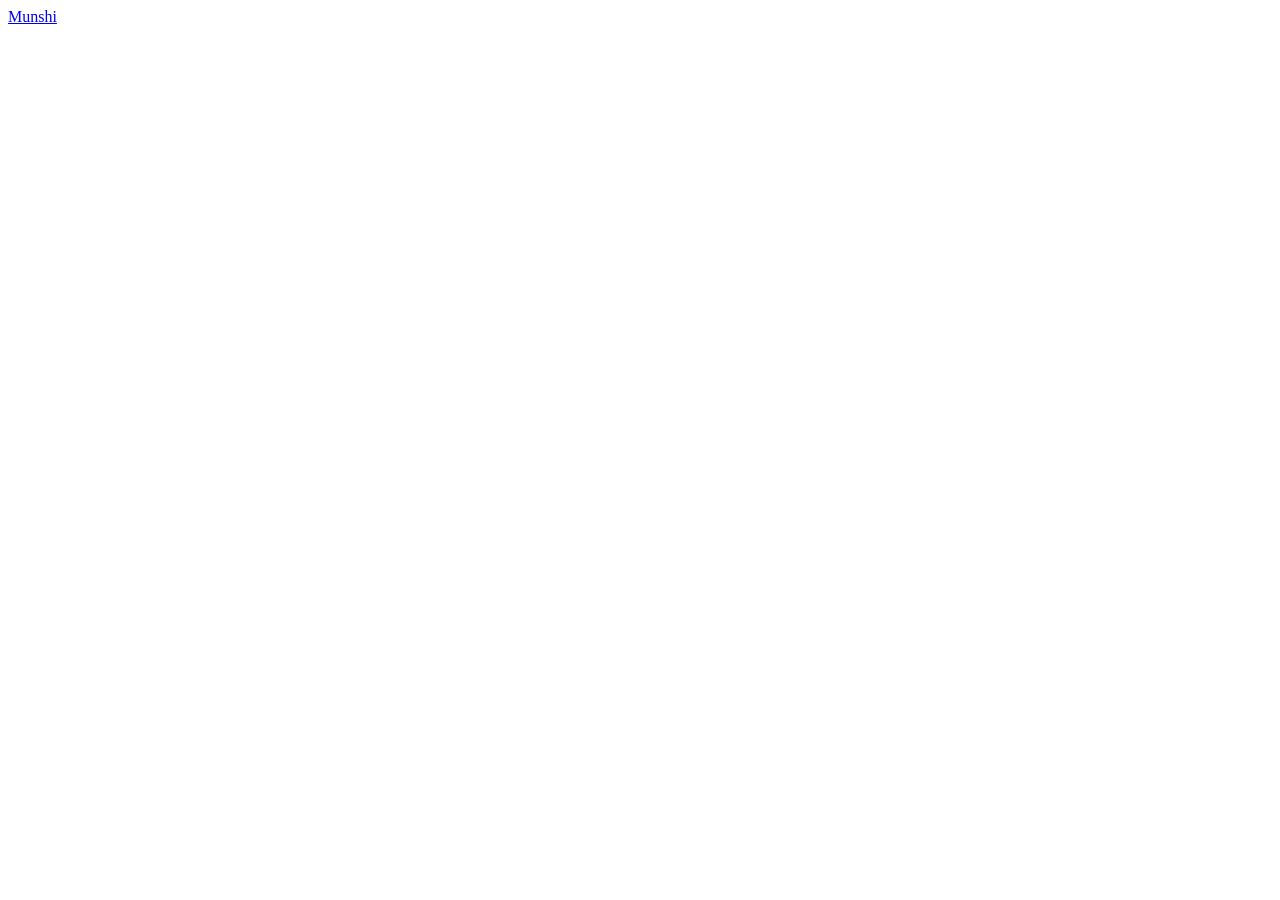
==== frontend/assistant/index.html @ 73e894b6 "Add Munshi: AI call assistant for small businesses (calls, summaries, to-dos, contacts, practice cal" ====
<!DOCTYPE html>
<html lang="en">
<head>
  <meta charset="UTF-8" />
  <meta name="viewport" content="width=device-width, initial-scale=1.0, viewport-fit=cover" />
  <meta name="robots" content="noindex" />
  <meta name="theme-color" content="#6c5ce7" />
  <title>Munshi: AI call assistant</title>
  <link rel="stylesheet" href="/lab/styles.css" />
  <link rel="stylesheet" href="assistant.css" />
</head>
<body>
  <header class="bar"><div class="in"><a class="brand" href="#/calls"><i></i><span>Munshi</span></a><nav id="nav" aria-label="Main"></nav></div></header>
  <main id="view" tabindex="-1"></main>
  <div id="toasts" role="status" aria-live="polite"></div>
  <div id="modal-root"></div>
  <script type="module" src="app.js"></script>
</body>
</html>
---- frontend/assistant/assistant.css ----
/* Munshi: small additions on top of the shared design system in /lab/styles.css */
.tiles3 { display: grid; grid-template-columns: repeat(3, 1fr); gap: 10px; }
.stat { background: var(--surface); border: 1px solid var(--line); border-radius: 16px; padding: 14px 16px; box-shadow: var(--shadow); text-decoration: none !important; color: inherit; display: block; transition: transform .15s, border-color .2s; }
a.stat:hover { transform: translateY(-2px); border-color: var(--line-strong); }
.stat b { display: block; font-size: 30px; letter-spacing: -.03em; line-height: 1.1; } .stat span { color: var(--muted); font-size: 13px; font-weight: 600; }
.stat.hot b { color: var(--warn); }
.callrow { display: flex; gap: 12px; align-items: center; padding: 14px 16px; background: var(--surface); border: 1px solid var(--line); border-radius: 14px; color: inherit; transition: box-shadow .2s, border-color .2s, transform .15s; animation: rise .3s ease both; }
.callrow:hover { text-decoration: none; box-shadow: var(--shadow); border-color: var(--line-strong); transform: translateY(-1px); }
.callrow .t { font-weight: 700; } .callrow .s { color: var(--muted); font-size: 14px; overflow: hidden; display: -webkit-box; -webkit-line-clamp: 2; -webkit-box-orient: vertical; }
.callrow .meta { text-align: right; font-size: 12px; color: var(--faint); white-space: nowrap; display: flex; flex-direction: column; gap: 4px; align-items: flex-end; }
.dot.act { background: var(--warn-bg); color: var(--warn); } .dot.fyi { background: var(--accent-soft); color: var(--accent); } .dot.skip { background: var(--soft); color: var(--faint); } .dot.done { background: var(--pass-bg); color: var(--pass); }
.badge { display: inline-block; font-size: 12px; font-weight: 700; padding: 3px 9px; border-radius: 999px; background: var(--soft); color: var(--muted); }
.badge.act { background: var(--warn-bg); color: var(--warn); } .badge.done { background: var(--pass-bg); color: var(--pass); } .badge.fyi { background: var(--accent-soft); color: var(--accent); }
.btn { display: inline-flex; align-items: center; justify-content: center; gap: 8px; font-weight: 700; padding: 12px 18px; border-radius: 12px; background: var(--grad); color: #fff !important; box-shadow: 0 6px 18px rgba(108,92,231,.35); }
.btn:hover { text-decoration: none; filter: brightness(1.08); }
.todo { display: flex; gap: 12px; align-items: flex-start; padding: 10px 0; border-top: 1px solid var(--line); } .todo:first-of-type { border-top: 0; }
.todo input { width: 22px; height: 22px; margin-top: 2px; flex: none; accent-color: var(--accent); } .todo.done span { text-decoration: line-through; color: var(--faint); }
.steps { display: flex; flex-direction: column; } .step { display: flex; gap: 12px; align-items: center; padding: 12px 0; border-top: 1px solid var(--line); } .step:first-of-type { border-top: 0; }
.step .t { font-weight: 700; } .step .d { color: var(--muted); font-size: 14px; }
.switch { position: relative; width: 48px; height: 28px; flex: none; } .switch input { opacity: 0; width: 100%; height: 100%; margin: 0; position: absolute; cursor: pointer; z-index: 2; }
.switch i { position: absolute; inset: 0; background: var(--line-strong); border-radius: 999px; transition: background .2s; } .switch i::after { content: ""; position: absolute; top: 3px; left: 3px; width: 22px; height: 22px; border-radius: 50%; background: #fff; box-shadow: 0 1px 4px rgba(0,0,0,.3); transition: transform .2s; }
.switch input:checked + i { background: var(--accent); } .switch input:checked + i::after { transform: translateX(20px); }
.contact { display: flex; gap: 12px; align-items: center; padding: 12px 0; border-top: 1px solid var(--line); } .contact:first-of-type { border-top: 0; } .contact .t { font-weight: 700; } .contact .d { color: var(--muted); font-size: 13px; }
.codes { display: flex; flex-direction: column; gap: 8px; } .code { display: flex; gap: 10px; align-items: center; justify-content: space-between; background: var(--soft); border-radius: 12px; padding: 10px 12px; } .code code { font-size: 14px; font-weight: 700; word-break: break-all; }
.copyrow { display: flex; gap: 8px; align-items: center; } .copyrow code { flex: 1; word-break: break-all; background: var(--soft); border-radius: 10px; padding: 8px 10px; }
.langs { display: flex; flex-wrap: wrap; gap: 8px; }
.hero2 { background: var(--grad); color: #fff; border-radius: 20px; padding: 22px; box-shadow: var(--shadow-lg); } .hero2 h1 { color: #fff; font-size: 26px; } .hero2 p { opacity: .92; margin: 0; }
@media (max-width: 520px) { .tiles3 { grid-template-columns: 1fr 1fr 1fr; gap: 8px; } .stat { padding: 12px; } .stat b { font-size: 24px; } nav a span { display: none; } nav a { padding: 8px 12px; } }
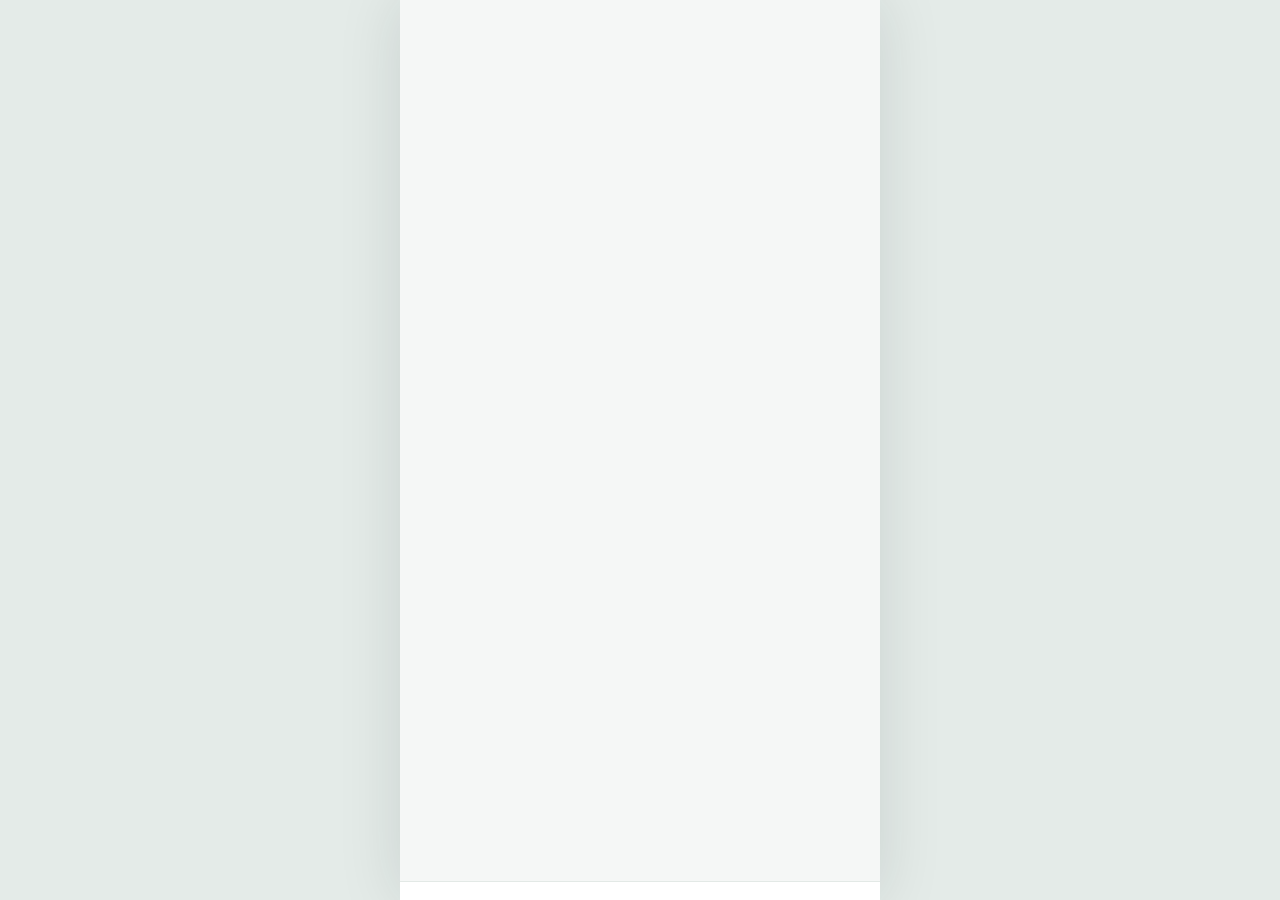
==== commit 70518a79: "Munshi: app-style UI, Today's board, three missed-call modes, instant WhatsApp reply, sample shop Co" ====
--- a/frontend/assistant/index.html
+++ b/frontend/assistant/index.html
@@ -4,14 +4,18 @@
   <meta charset="UTF-8" />
   <meta name="viewport" content="width=device-width, initial-scale=1.0, viewport-fit=cover" />
   <meta name="robots" content="noindex" />
-  <meta name="theme-color" content="#6c5ce7" />
+  <meta name="theme-color" content="#F5F7F6" />
   <title>Munshi: AI call assistant</title>
-  <link rel="stylesheet" href="/lab/styles.css" />
+  <link rel="preconnect" href="https://fonts.googleapis.com" />
+  <link rel="preconnect" href="https://fonts.gstatic.com" crossorigin />
+  <link rel="stylesheet" href="https://fonts.googleapis.com/css2?family=Inter:wght@400;500;600;700&family=Space+Grotesk:wght@600;700&display=swap" />
   <link rel="stylesheet" href="assistant.css" />
 </head>
 <body>
-  <header class="bar"><div class="in"><a class="brand" href="#/calls"><i></i><span>Munshi</span></a><nav id="nav" aria-label="Main"></nav></div></header>
-  <main id="view" tabindex="-1"></main>
+  <div id="app">
+    <main id="view" tabindex="-1"></main>
+    <nav id="nav" aria-label="Main"></nav>
+  </div>
   <div id="toasts" role="status" aria-live="polite"></div>
   <div id="modal-root"></div>
   <script type="module" src="app.js"></script>
--- a/frontend/assistant/assistant.css
+++ b/frontend/assistant/assistant.css
@@ -1,28 +1,121 @@
-/* Munshi: small additions on top of the shared design system in /lab/styles.css */
-.tiles3 { display: grid; grid-template-columns: repeat(3, 1fr); gap: 10px; }
-.stat { background: var(--surface); border: 1px solid var(--line); border-radius: 16px; padding: 14px 16px; box-shadow: var(--shadow); text-decoration: none !important; color: inherit; display: block; transition: transform .15s, border-color .2s; }
-a.stat:hover { transform: translateY(-2px); border-color: var(--line-strong); }
-.stat b { display: block; font-size: 30px; letter-spacing: -.03em; line-height: 1.1; } .stat span { color: var(--muted); font-size: 13px; font-weight: 600; }
-.stat.hot b { color: var(--warn); }
-.callrow { display: flex; gap: 12px; align-items: center; padding: 14px 16px; background: var(--surface); border: 1px solid var(--line); border-radius: 14px; color: inherit; transition: box-shadow .2s, border-color .2s, transform .15s; animation: rise .3s ease both; }
-.callrow:hover { text-decoration: none; box-shadow: var(--shadow); border-color: var(--line-strong); transform: translateY(-1px); }
-.callrow .t { font-weight: 700; } .callrow .s { color: var(--muted); font-size: 14px; overflow: hidden; display: -webkit-box; -webkit-line-clamp: 2; -webkit-box-orient: vertical; }
-.callrow .meta { text-align: right; font-size: 12px; color: var(--faint); white-space: nowrap; display: flex; flex-direction: column; gap: 4px; align-items: flex-end; }
-.dot.act { background: var(--warn-bg); color: var(--warn); } .dot.fyi { background: var(--accent-soft); color: var(--accent); } .dot.skip { background: var(--soft); color: var(--faint); } .dot.done { background: var(--pass-bg); color: var(--pass); }
-.badge { display: inline-block; font-size: 12px; font-weight: 700; padding: 3px 9px; border-radius: 999px; background: var(--soft); color: var(--muted); }
-.badge.act { background: var(--warn-bg); color: var(--warn); } .badge.done { background: var(--pass-bg); color: var(--pass); } .badge.fyi { background: var(--accent-soft); color: var(--accent); }
-.btn { display: inline-flex; align-items: center; justify-content: center; gap: 8px; font-weight: 700; padding: 12px 18px; border-radius: 12px; background: var(--grad); color: #fff !important; box-shadow: 0 6px 18px rgba(108,92,231,.35); }
-.btn:hover { text-decoration: none; filter: brightness(1.08); }
-.todo { display: flex; gap: 12px; align-items: flex-start; padding: 10px 0; border-top: 1px solid var(--line); } .todo:first-of-type { border-top: 0; }
-.todo input { width: 22px; height: 22px; margin-top: 2px; flex: none; accent-color: var(--accent); } .todo.done span { text-decoration: line-through; color: var(--faint); }
-.steps { display: flex; flex-direction: column; } .step { display: flex; gap: 12px; align-items: center; padding: 12px 0; border-top: 1px solid var(--line); } .step:first-of-type { border-top: 0; }
-.step .t { font-weight: 700; } .step .d { color: var(--muted); font-size: 14px; }
-.switch { position: relative; width: 48px; height: 28px; flex: none; } .switch input { opacity: 0; width: 100%; height: 100%; margin: 0; position: absolute; cursor: pointer; z-index: 2; }
-.switch i { position: absolute; inset: 0; background: var(--line-strong); border-radius: 999px; transition: background .2s; } .switch i::after { content: ""; position: absolute; top: 3px; left: 3px; width: 22px; height: 22px; border-radius: 50%; background: #fff; box-shadow: 0 1px 4px rgba(0,0,0,.3); transition: transform .2s; }
-.switch input:checked + i { background: var(--accent); } .switch input:checked + i::after { transform: translateX(20px); }
-.contact { display: flex; gap: 12px; align-items: center; padding: 12px 0; border-top: 1px solid var(--line); } .contact:first-of-type { border-top: 0; } .contact .t { font-weight: 700; } .contact .d { color: var(--muted); font-size: 13px; }
-.codes { display: flex; flex-direction: column; gap: 8px; } .code { display: flex; gap: 10px; align-items: center; justify-content: space-between; background: var(--soft); border-radius: 12px; padding: 10px 12px; } .code code { font-size: 14px; font-weight: 700; word-break: break-all; }
-.copyrow { display: flex; gap: 8px; align-items: center; } .copyrow code { flex: 1; word-break: break-all; background: var(--soft); border-radius: 10px; padding: 8px 10px; }
-.langs { display: flex; flex-wrap: wrap; gap: 8px; }
-.hero2 { background: var(--grad); color: #fff; border-radius: 20px; padding: 22px; box-shadow: var(--shadow-lg); } .hero2 h1 { color: #fff; font-size: 26px; } .hero2 p { opacity: .92; margin: 0; }
-@media (max-width: 520px) { .tiles3 { grid-template-columns: 1fr 1fr 1fr; gap: 8px; } .stat { padding: 12px; } .stat b { font-size: 24px; } nav a span { display: none; } nav a { padding: 8px 12px; } }
+/* Munshi: app design system. Standalone (does not use the lab's stylesheet). */
+:root {
+  --ink: #10231F; --muted: #5B6B66; --line: #E3E9E6; --line-2: #C9D3CF; --ground: #F5F7F6; --surface: #FFFFFF; --soft: #EEF4F1;
+  --primary: #0B7A5B; --primary-ink: #07573F; --primary-soft: #DDF3EA; --warn: #B4480A; --warn-soft: #FFEBD9; --warn-ink: #7A3306; --danger: #C62828; --dark: #0F1F1B;
+  --radius: 20px; --shadow: 0 1px 2px rgba(16,35,31,.05), 0 8px 24px rgba(16,35,31,.06);
+  --font: 'Inter', ui-sans-serif, system-ui, -apple-system, 'Segoe UI', Roboto, sans-serif; --display: 'Space Grotesk', var(--font);
+}
+* { box-sizing: border-box; }
+[hidden] { display: none !important; }
+html { -webkit-text-size-adjust: 100%; }
+body { margin: 0; background: #E4EBE8; color: var(--ink); font: 16px/1.5 var(--font); }
+a { color: inherit; text-decoration: none; }
+button, input, textarea, select { font: inherit; color: inherit; }
+button { cursor: pointer; }
+:focus-visible { outline: 2px solid var(--primary); outline-offset: 2px; border-radius: 10px; }
+#app { max-width: 480px; margin: 0 auto; min-height: 100dvh; background: var(--ground); position: relative; box-shadow: 0 0 60px rgba(16,35,31,.12); }
+#view { min-height: 100dvh; padding-bottom: 104px; outline: 0; }
+.screen { padding: 22px 20px 0; display: flex; flex-direction: column; gap: 16px; animation: rise .3s ease both; }
+@keyframes rise { from { opacity: 0; transform: translateY(8px); } to { opacity: 1; transform: none; } }
+@media (prefers-reduced-motion: reduce) { * { animation: none !important; transition: none !important; } }
+.stack { display: flex; flex-direction: column; gap: 12px; } .row { display: flex; gap: 10px; align-items: center; flex-wrap: wrap; } .between { justify-content: space-between; } .grow { flex: 1; min-width: 0; }
+.small { font-size: 13px; } .muted { color: var(--muted); }
+h1.title { font: 700 30px/1.1 var(--display); letter-spacing: -.02em; margin: 0; } .sub { color: var(--muted); font-size: 14px; margin-top: 4px; line-height: 1.4; }
+h2.sec { font-size: 17px; font-weight: 700; margin: 0; }
+.back { display: inline-flex; align-items: center; gap: 4px; height: 44px; padding: 0 12px 0 4px; border-radius: 22px; font-weight: 600; font-size: 15px; color: var(--primary); align-self: flex-start; }
+.back:hover, .tab:hover { background: var(--soft); }
+svg.i { width: 24px; height: 24px; fill: none; stroke: currentColor; stroke-width: 1.9; stroke-linecap: round; stroke-linejoin: round; flex: none; }
+svg.i.s { width: 20px; height: 20px; }
+
+/* tab bar */
+#nav { position: fixed; left: 50%; transform: translateX(-50%); bottom: 0; width: 100%; max-width: 480px; display: flex; background: var(--surface); border-top: 1px solid var(--line); padding: 8px 8px calc(10px + env(safe-area-inset-bottom)); z-index: 30; }
+.tab { flex: 1; height: 56px; border-radius: 16px; display: flex; flex-direction: column; align-items: center; justify-content: center; gap: 3px; color: var(--muted); font-size: 12px; font-weight: 600; position: relative; }
+.tab.on { color: var(--primary); font-weight: 700; }
+.tab .dot { position: absolute; top: 6px; right: calc(50% - 22px); min-width: 18px; height: 18px; padding: 0 5px; border-radius: 9px; background: var(--warn); color: #fff; font-size: 11px; font-weight: 700; display: grid; place-items: center; }
+body.immersive #nav { display: none; } body.immersive #view { padding-bottom: 0; }
+
+/* surfaces */
+.card { background: var(--surface); border: 1px solid var(--line); border-radius: 24px; padding: 18px; }
+.card.tight { padding: 4px 16px; } .card.stack { gap: 14px; }
+.hero { background: #10231F; color: #fff; border-radius: 24px; padding: 20px; display: flex; flex-direction: column; gap: 14px; }
+.hero .k { font-size: 13px; font-weight: 600; letter-spacing: .06em; text-transform: uppercase; color: #FFB88A; } .hero .n { font: 700 60px/1 var(--display); margin-top: 6px; } .hero .t { color: #C9D6D1; font-size: 15px; line-height: 1.4; text-align: right; max-width: 150px; }
+.hero hr { border: 0; height: 1px; background: #2B423C; margin: 0; } .hero .stats { display: flex; gap: 24px; font-size: 14px; color: #C9D6D1; flex-wrap: wrap; } .hero .stats b { color: #fff; font-size: 18px; }
+.power { display: flex; align-items: center; gap: 8px; height: 44px; padding: 0 14px; border-radius: 22px; background: var(--primary-soft); color: var(--primary-ink); font-size: 14px; font-weight: 600; border: 0; }
+.power i { width: 9px; height: 9px; border-radius: 50%; background: var(--primary); } .power.off { background: #EEF2F0; color: var(--muted); } .power.off i { background: #8A9792; }
+.pills { display: flex; gap: 8px; overflow-x: auto; scrollbar-width: none; padding-bottom: 2px; } .pills::-webkit-scrollbar { display: none; }
+.pill { flex: none; height: 44px; padding: 0 16px; border-radius: 22px; border: 1px solid #D5DEDA; background: var(--surface); font-size: 14px; font-weight: 600; } .pill.on { background: var(--ink); color: #fff; border-color: var(--ink); }
+
+/* calls */
+.callcard { display: flex; gap: 12px; padding: 14px; background: var(--surface); border: 1px solid var(--line); border-radius: 20px; transition: box-shadow .2s, transform .15s; animation: rise .3s ease both; }
+.callcard:hover { box-shadow: var(--shadow); transform: translateY(-1px); }
+.avatar { width: 44px; height: 44px; border-radius: 50%; display: grid; place-items: center; font-weight: 700; flex: none; font-size: 15px; } .avatar.lg { width: 60px; height: 60px; font-size: 20px; } .avatar.sm { width: 40px; height: 40px; font-size: 14px; }
+.a0 { background: #FFEBD9; color: #B4480A; } .a1 { background: #DDF3EA; color: #07573F; } .a2 { background: #E8EAF6; color: #2F3A8F; } .a3 { background: #FFE3EC; color: #A3234F; } .a4 { background: #FFF3C4; color: #6B5100; }
+.callcard .top { display: flex; justify-content: space-between; align-items: baseline; gap: 8px; } .callcard .nm { font-weight: 600; } .callcard .tm { font-size: 12px; color: var(--muted); white-space: nowrap; }
+.callcard .sm { font-size: 14px; line-height: 1.4; color: var(--muted); margin-top: 3px; overflow: hidden; display: -webkit-box; -webkit-line-clamp: 2; -webkit-box-orient: vertical; } .callcard .tags { display: flex; gap: 6px; margin-top: 8px; flex-wrap: wrap; }
+.badge { display: inline-block; font-size: 12px; font-weight: 600; padding: 3px 9px; border-radius: 10px; background: #EEF2F0; color: #4B5A55; } .badge.act { background: var(--warn-soft); color: var(--warn); font-weight: 700; } .badge.ok { background: var(--primary-soft); color: var(--primary-ink); }
+.linkcard { display: flex; align-items: center; gap: 12px; min-height: 64px; padding: 0 16px; background: var(--surface); border: 1px solid var(--line); border-radius: 20px; } .linkcard:hover, .rowlink:hover { background: var(--soft); }
+.ico { width: 40px; height: 40px; border-radius: 12px; display: grid; place-items: center; flex: none; background: var(--primary-soft); color: var(--primary-ink); } .ico.warn { background: var(--warn-soft); color: var(--warn); }
+.empty { text-align: center; color: var(--muted); padding: 28px 10px; }
+
+/* buttons, inputs */
+.btn, button.go { display: flex; align-items: center; justify-content: center; gap: 10px; min-height: 52px; padding: 0 20px; border-radius: 16px; border: 0; background: var(--primary); color: #fff; font-size: 16px; font-weight: 700; width: 100%; }
+.btn:hover, button.go:hover { filter: brightness(1.08); } .btn:disabled, button.go:disabled { opacity: .5; cursor: not-allowed; } .btn.lg { min-height: 56px; border-radius: 18px; font-size: 17px; }
+.btn.ghost { background: var(--surface); color: var(--ink); border: 1px solid var(--line-2); font-weight: 600; } .btn.dark { background: var(--ink); } .btn.red { background: #D93A3A; }
+button.go.danger { background: var(--danger); }
+button.plain { height: 44px; padding: 0 16px; border-radius: 12px; border: 1px solid var(--line-2); background: var(--surface); font-weight: 600; font-size: 14px; } button.plain:hover { background: var(--soft); } button.plain:disabled { opacity: .5; }
+button.link { border: 0; background: none; color: var(--primary); font-weight: 600; padding: 8px 10px; min-height: 40px; border-radius: 10px; } button.link:hover { background: var(--primary-soft); } button.link.danger { color: var(--danger); }
+input[type=text], input[type=password], input[type=tel], input[type=search], input:not([type]), select, textarea { width: 100%; min-height: 48px; padding: 0 14px; border: 1px solid var(--line-2); border-radius: 14px; background: var(--surface); font-size: 15px; }
+textarea { padding: 12px 14px; line-height: 1.5; resize: vertical; min-height: 96px; } input::placeholder, textarea::placeholder { color: #7F8E89; }
+input:focus, textarea:focus, select:focus { outline: 0; border-color: var(--primary); box-shadow: 0 0 0 4px rgba(11,122,91,.15); }
+label.f { display: flex; flex-direction: column; gap: 6px; font-weight: 600; font-size: 14px; } label.f small { font-weight: 400; color: var(--muted); font-size: 13px; }
+.notice { padding: 12px 14px; border-radius: 16px; background: var(--warn-soft); color: var(--warn-ink); font-size: 14px; line-height: 1.45; } .notice.ok { background: var(--primary-soft); color: var(--primary-ink); } .notice.bad { background: #FDE7E7; color: #8A1C1C; }
+.sw { appearance: none; -webkit-appearance: none; width: 48px; min-height: 28px; height: 28px; padding: 0; border: 0; border-radius: 14px; background: #8A9792; position: relative; cursor: pointer; margin: 0; flex: none; transition: background .2s; }
+.sw::after { content: ""; position: absolute; top: 3px; left: 3px; width: 22px; height: 22px; border-radius: 50%; background: #fff; box-shadow: 0 1px 3px rgba(0,0,0,.3); transition: transform .2s; } .sw:checked { background: var(--primary); } .sw:checked::after { transform: translateX(20px); }
+input[type=checkbox].ck, input[type=radio].rd { width: 24px; height: 24px; min-height: 0; margin: 0; flex: none; accent-color: var(--primary); }
+
+/* call detail */
+.todo { display: flex; align-items: flex-start; gap: 12px; min-height: 44px; padding: 8px 0; border-top: 1px solid var(--line); font-size: 15px; line-height: 1.4; cursor: pointer; } .todo:first-of-type { border-top: 0; } .todo.done span { text-decoration: line-through; color: var(--muted); }
+.chat { display: flex; flex-direction: column; gap: 8px; } .bubble { max-width: 86%; padding: 10px 14px; font-size: 14px; line-height: 1.45; word-break: break-word; } .bubble.assistant { align-self: flex-start; background: var(--soft); border-radius: 18px 18px 18px 6px; } .bubble.caller { align-self: flex-end; background: var(--primary); color: #fff; border-radius: 18px 18px 6px 18px; }
+.wa { display: flex; gap: 10px; align-items: flex-start; background: var(--soft); border-radius: 14px; padding: 10px 12px; font-size: 13px; line-height: 1.45; color: var(--primary-ink); }
+.note { padding: 10px 12px; border-radius: 4px 12px 12px 4px; background: var(--soft); border-left: 3px solid var(--primary); } .note .notetext { white-space: pre-wrap; word-break: break-word; margin: 2px 0 4px; font-size: 15px; }
+
+/* practice call (dark, full screen) */
+.call { min-height: 100dvh; background: var(--dark); color: #fff; display: flex; flex-direction: column; }
+.call .head { display: flex; align-items: center; justify-content: space-between; padding: 22px 20px 0; } .call .lbl { font-size: 13px; font-weight: 600; letter-spacing: .06em; text-transform: uppercase; color: #9DB3AC; } .call .clock { font: 700 22px var(--display); margin-top: 2px; }
+.endbtn { display: flex; align-items: center; gap: 8px; height: 44px; padding: 0 18px; border-radius: 22px; background: #D93A3A; color: #fff; font-weight: 700; border: 0; font-size: 15px; }
+.stage { display: flex; flex-direction: column; align-items: center; gap: 10px; padding-top: 22px; --level: 0; }
+.ring1 { width: 232px; height: 232px; border-radius: 50%; border: 1px solid #1F3A33; display: grid; place-items: center; } .ring2 { width: 192px; height: 192px; border-radius: 50%; background: #14302A; display: grid; place-items: center; }
+.orb { width: 150px; height: 150px; border-radius: 50%; border: 0; padding: 0; background: radial-gradient(circle at 34% 28%, #6FE3B5 0%, #1FA37A 42%, #0B6B50 100%); box-shadow: 0 0 60px rgba(31,163,122,.45); display: grid; place-items: center; color: #fff; transition: box-shadow .1s; }
+.stage[data-s=idle] .orb { animation: breathe 5s ease-in-out infinite; } .stage[data-s=listening] .orb { box-shadow: 0 0 0 calc(6px + var(--level) * 30px) rgba(94,224,176,.25), 0 0 60px rgba(31,163,122,.6); } .stage[data-s=thinking] .orb { animation: breathe 1.6s ease-in-out infinite; filter: saturate(.6); } .stage[data-s=speaking] .orb { animation: speak 1s ease-in-out infinite; }
+@keyframes breathe { 50% { transform: scale(1.05); } } @keyframes speak { 50% { transform: scale(1.08); box-shadow: 0 0 80px rgba(94,224,176,.7); } }
+.stage .state { font: 700 24px var(--display); } .stage .hint { font-size: 14px; color: #9DB3AC; text-align: center; padding: 0 24px; min-height: 21px; }
+.call .talk { flex: 1; min-height: 0; padding: 0 20px 14px; display: flex; flex-direction: column; justify-content: flex-end; gap: 8px; overflow-y: auto; max-height: 30vh; } .call .bubble.assistant { background: #1E3A33; color: #E8F1EE; }
+.dock { background: #16292A; border-radius: 28px 28px 0 0; padding: 16px 20px calc(24px + env(safe-area-inset-bottom)); display: flex; flex-direction: column; gap: 12px; }
+.dock input { background: var(--dark); border-color: #2B4A43; color: #fff; border-radius: 24px; padding: 0 18px; } .dock input::placeholder { color: #9DB3AC; }
+.dock .send { width: 48px; height: 48px; border-radius: 50%; border: 0; background: var(--primary); color: #fff; display: grid; place-items: center; flex: none; padding: 0; }
+.dock .quick { display: flex; gap: 8px; overflow-x: auto; scrollbar-width: none; } .dock .quick::-webkit-scrollbar { display: none; }
+.dock .quick button { flex: none; height: 44px; padding: 0 14px; border-radius: 22px; border: 1px solid #2B4A43; background: transparent; color: #E8F1EE; font-size: 13px; }
+.dock .notebtn { display: flex; align-items: center; justify-content: center; gap: 10px; min-height: 48px; border-radius: 16px; border: 1px dashed #4F6E66; background: transparent; color: #CFE0DA; font-weight: 600; font-size: 15px; width: 100%; }
+.sheet { background: var(--surface); color: var(--ink); border-radius: 24px; padding: 18px; } .dock .note { background: var(--soft); }
+
+/* contacts, setup, board */
+.contact { display: flex; align-items: center; gap: 12px; min-height: 64px; border-top: 1px solid var(--line); } .contact:first-child { border-top: 0; } .contact .nm { font-weight: 600; } .contact .ph { font-size: 13px; color: var(--muted); }
+.search { display: flex; align-items: center; gap: 10px; min-height: 48px; padding: 0 16px; background: var(--surface); border: 1px solid #D5DEDA; border-radius: 24px; } .search input { border: 0; background: transparent; min-height: 44px; padding: 0; box-shadow: none !important; }
+.progress { height: 8px; border-radius: 4px; background: #2B423C; } .progress i { display: block; height: 8px; border-radius: 4px; background: #5EE0B0; transition: width .4s; }
+.mode { display: flex; gap: 12px; padding: 14px; background: var(--surface); border: 1px solid var(--line); border-radius: 20px; cursor: pointer; } .mode.on { background: #F0FAF6; border: 2px solid var(--primary); padding: 13px; } .mode .t { font-size: 16px; font-weight: 600; display: flex; align-items: center; gap: 8px; flex-wrap: wrap; } .mode .d { font-size: 14px; line-height: 1.4; color: var(--muted); margin-top: 3px; }
+.rowlink { display: flex; align-items: center; gap: 12px; min-height: 64px; padding: 0 8px; border-radius: 16px; border: 0; background: transparent; width: 100%; text-align: left; border-top: 1px solid var(--line); } .rowlink:first-child { border-top: 0; } .rowlink .t { font-size: 16px; font-weight: 600; } .rowlink .d { font-size: 13px; color: var(--muted); }
+details.panel > summary { list-style: none; cursor: pointer; } details.panel > summary::-webkit-details-marker { display: none; } details.panel[open] > summary { border-bottom: 1px solid var(--line); } details.panel .inner { padding: 14px 8px 18px; display: flex; flex-direction: column; gap: 12px; }
+.copyrow { display: flex; align-items: center; justify-content: space-between; gap: 10px; background: var(--soft); border-radius: 14px; padding: 6px 6px 6px 14px; } .copyrow code { font: 700 15px ui-monospace, Menlo, Consolas, monospace; word-break: break-all; }
+.item { padding: 12px 0; border-top: 1px solid var(--line); display: flex; flex-direction: column; gap: 8px; } .item:first-child { border-top: 0; } .item .nm { font-size: 16px; font-weight: 600; } .item .pr { color: var(--muted); font-size: 15px; }
+.seg { display: flex; gap: 6px; } .seg button { flex: 1; min-height: 40px; border-radius: 10px; border: 0; background: #EEF2F0; color: #4B5A55; font-size: 13px; font-weight: 600; } .seg button.on { background: var(--primary); color: #fff; font-weight: 700; } .seg button.on.out { background: var(--warn); } .seg button.on.ask { background: var(--ink); }
+.tip { background: var(--primary-soft); border-radius: 20px; padding: 14px 16px; display: flex; flex-direction: column; gap: 10px; }
+.wabub { padding: 8px 12px; font-size: 14px; max-width: 90%; } .wabub.me { align-self: flex-end; background: #fff; border-radius: 16px 16px 4px 16px; } .wabub.bot { align-self: flex-start; background: var(--primary); color: #fff; border-radius: 16px 16px 16px 4px; }
+.preview { background: #E6F2EC; border-radius: 18px; padding: 14px; white-space: pre-wrap; font-size: 15px; line-height: 1.5; border-left: 4px solid var(--primary); }
+
+/* overlays, toasts */
+.overlay { position: fixed; inset: 0; background: rgba(10,25,20,.55); display: grid; place-items: end center; z-index: 50; animation: fade .2s; } @keyframes fade { from { opacity: 0; } }
+.dialog { background: var(--surface); width: 100%; max-width: 480px; border-radius: 24px 24px 0 0; padding: 22px 20px calc(22px + env(safe-area-inset-bottom)); display: flex; flex-direction: column; gap: 14px; animation: rise .25s ease; } .dialog h2 { font-size: 18px; margin: 0; }
+#toasts { position: fixed; left: 0; right: 0; bottom: 92px; display: flex; flex-direction: column; align-items: center; gap: 8px; z-index: 60; pointer-events: none; padding: 0 16px; }
+.toast { background: var(--ink); color: #fff; padding: 12px 18px; border-radius: 14px; max-width: 440px; font-weight: 500; font-size: 14px; box-shadow: 0 10px 30px rgba(0,0,0,.25); animation: rise .25s ease both; } .toast.bad { background: var(--danger); }
+body.immersive .screen { padding: 0; gap: 0; animation: none; }
+@media (max-height: 800px) { .ring1 { width: 176px; height: 176px; } .ring2 { width: 146px; height: 146px; } .orb { width: 112px; height: 112px; } .stage { padding-top: 8px; gap: 6px; } .stage .state { font-size: 20px; } .call .talk { max-height: 24vh; } }
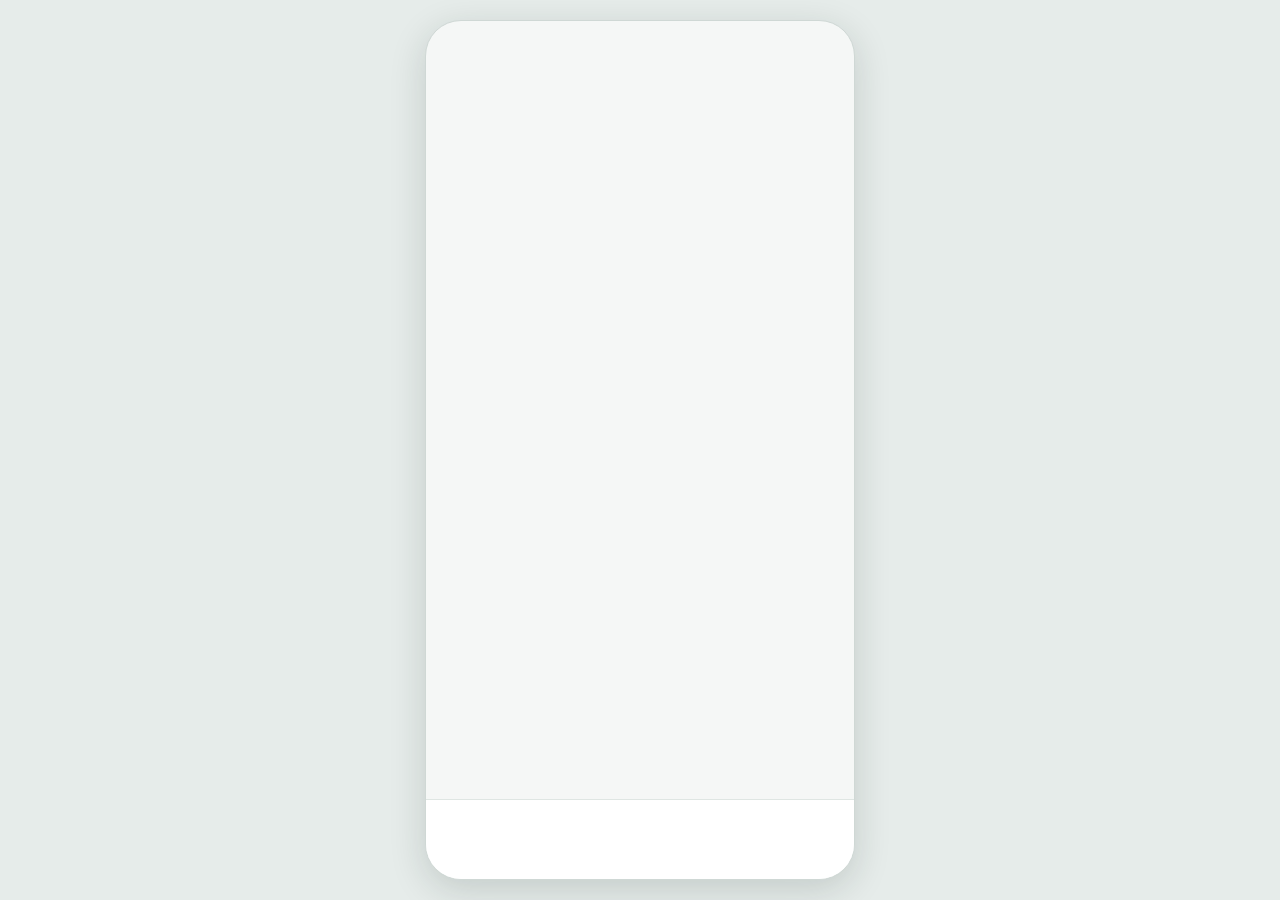
==== commit 7a97fa2f: "Owner app rebuilt to the v5 design, with the backend and AI behind it App (frontend/assistant): Call" ====
--- a/frontend/assistant/index.html
+++ b/frontend/assistant/index.html
@@ -1,20 +1,21 @@
 <!DOCTYPE html>
-<html lang="en">
+<html lang="hi">
 <head>
   <meta charset="UTF-8" />
   <meta name="viewport" content="width=device-width, initial-scale=1.0, viewport-fit=cover" />
   <meta name="robots" content="noindex" />
   <meta name="theme-color" content="#F5F7F6" />
-  <title>Munshi: AI call assistant</title>
+  <title>Munshi</title>
   <link rel="preconnect" href="https://fonts.googleapis.com" />
   <link rel="preconnect" href="https://fonts.gstatic.com" crossorigin />
-  <link rel="stylesheet" href="https://fonts.googleapis.com/css2?family=Inter:wght@400;500;600;700&family=Space+Grotesk:wght@600;700&display=swap" />
-  <link rel="stylesheet" href="assistant.css" />
+  <link rel="stylesheet" href="https://fonts.googleapis.com/css2?family=Inter:wght@400;500;600;700&family=Space+Grotesk:wght@500;700&family=Noto+Sans+Devanagari:wght@400;500;600;700&display=swap" />
+  <link rel="stylesheet" href="app.css" />
 </head>
 <body>
   <div id="app">
-    <main id="view" tabindex="-1"></main>
-    <nav id="nav" aria-label="Main"></nav>
+    <div id="banner"></div>
+    <main id="view" class="col" tabindex="-1"></main>
+    <nav id="nav" class="nav" aria-label="Main"></nav>
   </div>
   <div id="toasts" role="status" aria-live="polite"></div>
   <div id="modal-root"></div>
--- a/frontend/assistant/app.css
+++ b/frontend/assistant/app.css
@@ -0,0 +1,190 @@
+/* Munshi owner app (design v5). Mobile first: one column, big touch targets, Hindi and English. */
+:root { --ink:#10231F; --green:#0B7A5B; --green2:#1FA37A; --mint:#8EF0C6; --bg:#F5F7F6; --line:#E3E9E6; --line2:#EEF1F0; --soft:#E3F3EC; --warn:#B4480A; --warn-d:#8A3606; --warn-bg:#FFF8F1; --muted:#4a5b57; --gold:#FFB020; --red:#C62828; --ring:#b9c4c0; }
+* { box-sizing: border-box; -webkit-tap-highlight-color: transparent; }
+html, body { margin: 0; height: 100%; }
+body { background: #E6ECEA; font-family: Inter, 'Noto Sans Devanagari', system-ui, sans-serif; color: var(--ink); font-size: 16px; -webkit-font-smoothing: antialiased; }
+button, input, textarea, select { font: inherit; color: inherit; }
+.hd { font-family: 'Space Grotesk', 'Noto Sans Devanagari', sans-serif; }
+#app { position: relative; display: flex; flex-direction: column; width: 100%; max-width: 430px; height: 100dvh; margin: 0 auto; background: var(--bg); overflow: hidden; }
+@media (min-width: 700px) { body { display: flex; align-items: center; justify-content: center; } #app { height: min(860px, 96dvh); border-radius: 36px; border: 1px solid #cfd8d5; box-shadow: 0 10px 36px rgba(16,35,31,.16); } }
+.col { flex: 1; display: flex; flex-direction: column; min-height: 0; }
+.scroll { flex: 1; overflow-y: auto; min-height: 0; padding: 0 16px 20px; -webkit-overflow-scrolling: touch; }
+.scroll.pad-fab { padding-bottom: 96px; }
+.offline { flex: none; background: var(--ink); color: var(--gold); font-size: 14px; font-weight: 600; padding: 10px 16px; display: flex; gap: 8px; align-items: center; }
+.ic { display: block; flex: none; fill: currentColor; }
+.btn-ic { width: 48px; height: 48px; border-radius: 50%; display: flex; align-items: center; justify-content: center; cursor: pointer; border: 0; background: transparent; color: var(--ink); flex: none; }
+
+/* home header, tabs, list */
+.top { flex: none; padding: 12px 16px 0; display: flex; align-items: center; justify-content: space-between; gap: 8px; }
+.brand { display: flex; align-items: center; gap: 8px; font: 700 19px 'Space Grotesk'; }
+.chip { min-height: 46px; padding: 0 14px; border-radius: 23px; display: flex; align-items: center; gap: 8px; font-size: 14px; font-weight: 700; cursor: pointer; border: 0; }
+.chip i { width: 10px; height: 10px; border-radius: 50%; display: block; }
+.chip.on { background: #E3F3EC; color: #0B5A43; } .chip.on i { background: var(--green2); }
+.chip.off { background: var(--line2); color: #33433f; } .chip.off i { background: #8a9a95; }
+.chip.setup { background: #FFF1E4; color: var(--warn-d); } .chip.setup i { background: var(--warn); }
+.lang { width: 46px; height: 46px; border-radius: 50%; border: 1.5px solid var(--ring); background: #fff; font-size: 14px; font-weight: 700; cursor: pointer; }
+.tabs { flex: none; margin: 8px 16px 0; display: flex; justify-content: space-between; gap: 4px; border-bottom: 1px solid #dfe6e3; }
+.tab { flex: 1; min-height: 52px; display: flex; align-items: center; justify-content: center; font-size: 14.5px; font-weight: 700; cursor: pointer; text-align: center; margin-bottom: -1px; padding: 0 3px; white-space: nowrap; border: 0; border-bottom: 3px solid transparent; background: none; color: var(--muted); }
+.tab.on { color: var(--green); border-bottom-color: var(--green); } .tab.on.need { color: var(--warn-d); border-bottom-color: var(--warn); }
+.tab b { margin-left: 6px; min-width: 24px; height: 24px; border-radius: 12px; padding: 0 6px; display: inline-flex; align-items: center; justify-content: center; font-size: 13px; background: #EDD9C8; color: var(--warn-d); }
+.tab.on.need b { background: var(--warn); color: #fff; }
+.sumrow { display: flex; align-items: center; justify-content: space-between; min-height: 52px; font-size: 14px; color: var(--muted); line-height: 1.4; }
+.iconbtn { width: 48px; height: 48px; margin-right: -8px; border-radius: 50%; display: flex; align-items: center; justify-content: center; cursor: pointer; border: 0; background: none; color: #33433f; } .iconbtn.on { color: var(--green); }
+.filters { margin-bottom: 8px; background: #fff; border-radius: 16px; padding: 12px; display: flex; flex-direction: column; gap: 10px; border: 1px solid var(--line); }
+.filters input { min-height: 48px; border: 1.5px solid var(--ring); border-radius: 12px; padding: 0 14px; font-size: 16px; background: #fff; }
+.ranges { display: grid; grid-template-columns: repeat(4, 1fr); gap: 6px; }
+.range { min-height: 44px; border-radius: 12px; border: 0; font-size: 13px; font-weight: 700; cursor: pointer; background: var(--bg); } .range.on { background: var(--green); color: #fff; }
+.list { background: #fff; border: 1px solid var(--line); border-radius: 20px; overflow: hidden; }
+.person { display: flex; gap: 12px; align-items: center; padding: 12px 10px; min-height: 72px; cursor: pointer; border-bottom: 1px solid var(--line2); width: 100%; text-align: left; background: none; border-left: 0; border-right: 0; border-top: 0; }
+.person.wait { background: var(--warn-bg); }
+.person:last-child { border-bottom: 0; }
+.av { width: 48px; height: 48px; border-radius: 50%; flex: none; display: flex; align-items: center; justify-content: center; font: 700 19px 'Space Grotesk', 'Noto Sans Devanagari'; background: var(--line2); color: var(--muted); }
+.av.wait { background: var(--warn); color: #fff; } .av.good { background: #E3F3EC; color: #0B5A43; } .av.sm { width: 44px; height: 44px; font-size: 18px; }
+.pmain { flex: 1; min-width: 0; }
+.prow { display: flex; justify-content: space-between; gap: 8px; align-items: baseline; }
+.pname { display: flex; align-items: baseline; gap: 8px; min-width: 0; font-size: 16px; font-weight: 600; white-space: nowrap; overflow: hidden; text-overflow: ellipsis; }
+.wait .pname { font-size: 17px; font-weight: 700; }
+.ncalls { font-size: 12px; font-weight: 700; color: var(--muted); background: #F1F4F2; border-radius: 8px; padding: 2px 8px; white-space: nowrap; }
+.ptime { font-size: 12.5px; white-space: nowrap; color: var(--muted); } .wait .ptime { color: var(--warn-d); font-weight: 700; }
+.pask { font-size: 14px; color: var(--muted); margin-top: 2px; white-space: nowrap; overflow: hidden; text-overflow: ellipsis; }
+.wait .pask { font-size: 15px; line-height: 1.4; color: var(--ink); white-space: normal; display: -webkit-box; -webkit-line-clamp: 2; -webkit-box-orient: vertical; }
+.page { font-size: 12.5px; font-weight: 700; color: var(--warn-d); margin-top: 2px; }
+.badge { min-width: 26px; height: 26px; border-radius: 13px; background: var(--warn); color: #fff; font-size: 13px; font-weight: 700; display: flex; align-items: center; justify-content: center; flex: none; padding: 0 7px; }
+.empty { margin: 40px 12px; text-align: center; display: flex; flex-direction: column; align-items: center; gap: 8px; }
+.empty .ring { width: 64px; height: 64px; border-radius: 50%; background: #E3F3EC; color: var(--green); display: flex; align-items: center; justify-content: center; }
+.empty b { font: 700 20px 'Space Grotesk', 'Noto Sans Devanagari'; } .empty p { margin: 0; font-size: 15px; line-height: 1.55; color: var(--muted); }
+.foot { margin-top: 14px; font-size: 13px; color: var(--muted); line-height: 1.5; text-align: center; }
+
+/* bottom nav, fab */
+.nav { flex: none; height: 80px; background: #fff; border-top: 1px solid #dfe6e3; display: grid; grid-template-columns: repeat(4, 1fr); align-items: center; padding-bottom: env(safe-area-inset-bottom); }
+.nv { display: flex; flex-direction: column; align-items: center; gap: 4px; font-size: 13.5px; font-weight: 700; cursor: pointer; color: var(--muted); border: 0; background: none; text-decoration: none; }
+.nv.on { color: #0B5A43; }
+.nv span { position: relative; width: 64px; height: 34px; border-radius: 17px; display: flex; align-items: center; justify-content: center; } .nv.on span { background: #D9F5E8; }
+.nv span b { position: absolute; top: -6px; right: -2px; min-width: 20px; height: 20px; border-radius: 10px; background: var(--warn); color: #fff; font: 700 12px/20px Inter; text-align: center; padding: 0 5px; }
+.fab { position: absolute; right: 16px; bottom: 96px; min-height: 58px; padding: 0 22px 0 16px; border-radius: 20px; background: var(--green); color: #fff; font-weight: 700; font-size: 17px; display: flex; align-items: center; gap: 8px; box-shadow: 0 6px 18px rgba(11,122,91,.4); cursor: pointer; border: 0; }
+
+/* sub screens */
+.sub-top { flex: none; padding: 10px 16px 0; display: flex; align-items: center; gap: 6px; }
+.sub-top .btn-ic { margin-left: -8px; }
+.sub-top h1 { flex: 1; margin: 0; font: 700 24px/1.3 'Space Grotesk', 'Noto Sans Devanagari'; }
+.page-title { padding: 18px 0 4px; font: 700 28px/1.3 'Space Grotesk', 'Noto Sans Devanagari'; margin: 0; }
+.lead { font-size: 14.5px; color: var(--muted); line-height: 1.5; }
+.cardw { background: #fff; border-radius: 20px; padding: 16px; border: 1px solid var(--line); }
+.cardw.flush { padding: 0 16px; }
+.bar { flex: none; background: #fff; border-top: 1px solid #dfe6e3; padding: 12px 16px 16px; display: flex; flex-direction: column; gap: 8px; }
+.big { min-height: 58px; border-radius: 16px; background: var(--green); color: #fff; font-weight: 700; font-size: 18px; display: flex; align-items: center; justify-content: center; gap: 10px; cursor: pointer; border: 0; width: 100%; text-decoration: none; }
+.big:disabled { background: #b9c4c0; cursor: default; } .big.dark { background: var(--ink); }
+.acts { display: grid; grid-template-columns: repeat(3, 1fr); gap: 8px; }
+.act { min-height: 56px; border-radius: 14px; border: 2px solid var(--green); font-weight: 700; font-size: 13.5px; display: flex; flex-direction: column; align-items: center; justify-content: center; gap: 2px; text-align: center; padding: 0 4px; cursor: pointer; background: none; color: var(--green); } .act.on { background: var(--green); color: #fff; }
+.rowline { display: flex; justify-content: space-between; align-items: center; min-height: 52px; border-bottom: 1px solid var(--line2); gap: 10px; }
+.rowline:last-child { border-bottom: 0; }
+.link { min-height: 48px; display: flex; align-items: center; font-size: 15px; font-weight: 700; color: var(--green); cursor: pointer; border: 0; background: none; padding: 0; }
+.pill-btn { min-height: 48px; padding: 0 14px; border-radius: 12px; border: 2px solid var(--green); color: var(--green); font-weight: 700; font-size: 14px; display: inline-flex; align-items: center; cursor: pointer; background: none; flex: none; }
+.pill-btn.warn { border-color: var(--warn); color: var(--warn-d); } .pill-btn.quiet { border: 1.5px solid var(--ring); color: var(--muted); }
+.mini-call { width: 48px; height: 48px; border-radius: 50%; border: 2px solid var(--green); color: var(--green); display: flex; align-items: center; justify-content: center; text-decoration: none; flex: none; }
+
+/* thread */
+.thread { flex: 1; display: flex; flex-direction: column; min-height: 0; background: #EEF2F0; }
+.th-top { flex: none; background: #fff; border-bottom: 1px solid #dfe6e3; padding: 8px 12px 8px 4px; display: flex; align-items: center; gap: 8px; }
+.th-body { flex: 1; min-height: 0; overflow-y: auto; padding: 12px 12px 14px; display: flex; flex-direction: column; gap: 10px; }
+.day { align-self: center; font-size: 12px; font-weight: 700; color: var(--muted); background: #dfe6e3; border-radius: 10px; padding: 3px 12px; }
+.sumcard { align-self: stretch; background: var(--ink); color: #fff; border-radius: 18px; padding: 12px 14px; }
+.sumcard .lbl { font-size: 11.5px; font-weight: 700; color: var(--mint); margin-bottom: 4px; }
+.sumcard .txt { font: 500 16px/1.5 'Space Grotesk', 'Noto Sans Devanagari'; }
+.sumcard .pt { display: flex; gap: 8px; font-size: 14.5px; line-height: 1.45; color: #e7f3ee; margin-top: 6px; } .sumcard .pt span { color: var(--gold); }
+.sumcard .meta { display: flex; justify-content: space-between; align-items: center; gap: 8px; font-size: 12px; color: #9db5ac; margin-top: 6px; }
+.sumcard .meta button { min-height: 44px; margin: -8px -6px -8px 0; padding: 0 6px; color: var(--mint); font-weight: 700; font-size: 13px; cursor: pointer; border: 0; background: none; }
+.bub { max-width: 88%; padding: 8px 12px; font-size: 15px; line-height: 1.5; white-space: pre-line; }
+.bub.out { align-self: flex-end; background: #D9F5E8; border-radius: 16px 4px 16px 16px; min-width: 120px; }
+.bub.in { align-self: flex-start; background: #fff; border-radius: 4px 16px 16px 16px; }
+.bub .by { font-size: 11.5px; font-weight: 700; margin-bottom: 2px; color: var(--green); } .bub .by.you { color: #33433f; }
+.bub .tm { display: flex; justify-content: flex-end; gap: 4px; font-size: 11.5px; color: var(--muted); margin-top: 4px; } .bub .tm b { color: #1B7FC4; }
+.resolved { align-self: center; display: flex; align-items: center; gap: 6px; background: #E3F3EC; color: #0B5A43; border-radius: 99px; padding: 6px 14px; font-size: 13.5px; font-weight: 700; }
+.composer { flex: none; background: #fff; border-top: 1px solid #dfe6e3; padding: 8px 12px 14px; display: flex; flex-direction: column; gap: 6px; }
+.pendrow { display: flex; justify-content: space-between; align-items: center; gap: 8px; }
+.pendrow b { font-size: 13px; color: var(--warn-d); }
+.chips { display: flex; gap: 6px; overflow-x: auto; padding-bottom: 2px; }
+.rchip { min-height: 48px; padding: 0 14px; border-radius: 24px; border: 1.5px solid var(--green); color: #0B5A43; background: #F1F9F5; font-size: 13.5px; font-weight: 600; display: flex; align-items: center; white-space: nowrap; cursor: pointer; flex: none; }
+.inputrow { display: flex; gap: 8px; align-items: flex-end; }
+.msgbox { flex: 1; min-height: 52px; border-radius: 26px; border: 1.5px solid var(--ring); background: #fff; display: flex; align-items: center; padding: 0 6px 0 16px; }
+.msgbox input { flex: 1; min-width: 0; border: 0; outline: 0; font-size: 16px; background: transparent; min-height: 48px; }
+.mic { width: 44px; height: 44px; border-radius: 50%; display: flex; align-items: center; justify-content: center; color: var(--green); cursor: pointer; border: 0; background: none; } .mic.rec { background: var(--warn); color: #fff; }
+.send { width: 52px; height: 52px; border-radius: 50%; display: flex; align-items: center; justify-content: center; flex: none; cursor: pointer; border: 0; background: #dfe6e3; color: #8a9a95; } .send.ok { background: var(--green); color: #fff; }
+.note { font-size: 12.5px; color: var(--muted); } .spamnote { flex: none; background: #fff; border-top: 1px solid #dfe6e3; padding: 16px; font-size: 14.5px; color: var(--muted); line-height: 1.5; }
+
+/* call detail */
+.dark { background: var(--ink); color: #fff; border-radius: 20px; padding: 18px; }
+.dark .k { font-size: 13px; color: var(--mint); font-weight: 600; } .dark .v { font: 500 21px/1.5 'Space Grotesk', 'Noto Sans Devanagari'; margin-top: 4px; } .dark .age { margin-top: 10px; font-size: 14px; font-weight: 700; color: var(--gold); }
+.todo { background: #fff; border-radius: 20px; padding: 4px 16px; border: 2px solid var(--warn); }
+.todo .head { display: flex; justify-content: space-between; align-items: center; min-height: 52px; } .todo .head b { font-size: 17px; } .todo .head span { font-size: 13.5px; font-weight: 700; color: var(--warn-d); }
+.titem { display: flex; gap: 12px; align-items: flex-start; padding: 12px 0; border-top: 1px solid var(--line2); }
+.tick { width: 48px; height: 48px; margin: -10px -6px -10px -10px; display: flex; align-items: center; justify-content: center; cursor: pointer; flex: none; border: 0; background: none; }
+.tick i { width: 28px; height: 28px; border-radius: 50%; border: 2px solid #8a9a95; display: flex; align-items: center; justify-content: center; color: transparent; } .tick.done i { background: var(--green); border-color: var(--green); color: #fff; }
+.titem .t { font-size: 16px; line-height: 1.5; font-weight: 500; } .titem .t.done { color: #6a7b77; text-decoration: line-through; }
+.nlist { background: #fff; border-radius: 20px; padding: 4px 16px; border: 1px solid var(--line); } .nlist .h { display: flex; align-items: center; min-height: 52px; font-size: 15px; font-weight: 700; color: var(--muted); }
+.orderbox .rowline { font-size: 17px; } .orderbox .plain { min-height: 52px; display: flex; align-items: center; font-size: 16px; border-bottom: 1px solid var(--line2); } .orderbox .plain:last-child { border: 0; }
+.did { display: flex; flex-direction: column; gap: 10px; } .did b { font-size: 13px; color: var(--muted); } .did div { display: flex; gap: 10px; align-items: flex-start; font-size: 15px; line-height: 1.45; } .did svg { color: var(--green); margin-top: 1px; }
+.tr { display: flex; flex-direction: column; gap: 6px; } .tr div { max-width: 88%; font-size: 15px; line-height: 1.5; padding: 10px 14px; }
+.tr .m { align-self: flex-start; background: #fff; border: 1px solid var(--line); border-radius: 4px 16px 16px 16px; } .tr .c { align-self: flex-end; background: #D9F5E8; border-radius: 16px 4px 16px 16px; }
+
+/* shop info */
+.pendcard { margin-top: 14px; background: #fff; border: 2px solid var(--green); border-radius: 20px; padding: 16px; }
+.pendcard .from { font-size: 14px; color: #0B5A43; font-weight: 700; line-height: 1.4; }
+.pendcard .r { display: flex; justify-content: space-between; gap: 10px; min-height: 52px; align-items: center; border-bottom: 1px solid var(--line2); font-size: 17px; } .pendcard .r s { color: #8a9a95; font-size: 14px; margin-right: 6px; }
+.pendcard .btns { display: flex; gap: 8px; margin-top: 12px; }
+.group { margin-top: 20px; } .group h3 { margin: 0 0 8px; font-size: 14px; font-weight: 700; color: var(--muted); } .group.stale h3 { color: var(--warn-d); }
+.gbox { background: #fff; border: 1px solid var(--line); border-radius: 20px; padding: 0 16px; } .group.stale .gbox { background: var(--warn-bg); border: 2px solid var(--warn); }
+.krow { display: flex; align-items: center; gap: 10px; padding: 14px 0; border-bottom: 1px solid var(--line2); } .krow:last-child { border-bottom: 0; }
+.krow .n { font-size: 16px; font-weight: 600; } .krow .tx { font-size: 15px; line-height: 1.45; color: #26382f; margin-top: 2px; } .krow .f { font-size: 13px; margin-top: 2px; line-height: 1.4; color: #6a7b77; } .krow .f.stale { color: var(--warn-d); font-weight: 700; } .krow .p { font: 700 17px 'Space Grotesk'; }
+.krow .main { flex: 1; min-width: 0; }
+
+/* contacts, settings, setup, plan, voice, try */
+.crow { display: flex; align-items: center; gap: 12px; min-height: 68px; border-bottom: 1px solid var(--line2); } .crow:last-child { border: 0; }
+.cav { width: 42px; height: 42px; border-radius: 50%; background: var(--line2); color: var(--muted); font: 700 17px 'Space Grotesk', 'Noto Sans Devanagari'; display: flex; align-items: center; justify-content: center; flex: none; } .cav.dark { background: var(--ink); color: var(--mint); }
+.crow .n { font-size: 16px; font-weight: 600; } .crow .s { font-size: 13px; color: var(--muted); } .crow .main { flex: 1; min-width: 0; }
+.try-card { margin-top: 10px; background: var(--green); color: #fff; border-radius: 20px; padding: 18px; display: flex; align-items: center; gap: 14px; cursor: pointer; border: 0; width: 100%; text-align: left; }
+.try-card .o { width: 48px; height: 48px; border-radius: 50%; background: var(--mint); color: #0B5A43; display: flex; align-items: center; justify-content: center; flex: none; }
+.mrow { display: flex; align-items: center; gap: 10px; min-height: 68px; border-bottom: 1px solid var(--line2); cursor: pointer; width: 100%; background: none; border-left: 0; border-right: 0; border-top: 0; text-align: left; } .mrow:last-child { border-bottom: 0; }
+.mrow .l { font-size: 17px; font-weight: 600; } .mrow .s { font-size: 13.5px; color: var(--muted); line-height: 1.4; }
+.form { display: flex; flex-direction: column; gap: 14px; }
+.f { display: flex; flex-direction: column; gap: 6px; font-size: 13.5px; font-weight: 700; color: var(--muted); }
+.f input { display: block; width: 100%; min-height: 54px; border: 1.5px solid var(--ring); border-radius: 14px; padding: 0 14px; font-size: 17px; font-weight: 500; color: var(--ink); background: #fff; }
+.two { display: grid; grid-template-columns: 1fr 1fr; gap: 10px; }
+.langs { display: flex; gap: 8px; } .lg { flex: 1; min-height: 52px; border-radius: 14px; display: flex; align-items: center; justify-content: center; font-size: 15px; font-weight: 700; cursor: pointer; background: #fff; border: 1.5px solid var(--ring); } .lg.on { background: #E3F3EC; border: 2px solid var(--green); color: #0B5A43; }
+.pick { background: #fff; border-radius: 20px; padding: 12px 16px; border: 1px solid var(--line); display: flex; align-items: center; gap: 12px; min-height: 64px; cursor: pointer; width: 100%; text-align: left; }
+.pick .o { width: 44px; height: 44px; border-radius: 50%; background: #E3F3EC; color: var(--green); display: flex; align-items: center; justify-content: center; }
+.codebox { background: var(--ink); border-radius: 20px; padding: 16px; color: #fff; } .codebox .code { margin-top: 10px; background: #1b3a33; border-radius: 12px; padding: 12px 14px; font: 700 17px/1.4 ui-monospace, Menlo, monospace; word-break: break-all; }
+.codebox .row { display: flex; gap: 8px; margin-top: 12px; } .codebox .go { flex: 1; min-height: 52px; border-radius: 14px; background: var(--mint); color: var(--ink); font-weight: 700; font-size: 16px; display: flex; align-items: center; justify-content: center; cursor: pointer; border: 0; text-decoration: none; } .codebox .go[aria-disabled=true] { opacity: .5; }
+.codebox .cp { min-height: 52px; padding: 0 18px; border-radius: 14px; border: 2px solid var(--mint); color: var(--mint); font-weight: 600; background: none; cursor: pointer; }
+.vrow { min-height: 80px; border-radius: 20px; padding: 10px 14px 10px 16px; display: flex; align-items: center; gap: 14px; cursor: pointer; background: #fff; border: 1px solid var(--line); width: 100%; text-align: left; } .vrow.on { background: #E3F3EC; box-shadow: 0 0 0 2px var(--green); border-color: transparent; }
+.rad { width: 24px; height: 24px; border-radius: 50%; flex: none; border: 2px solid #8a9a95; background: #fff; } .vrow.on .rad { background: var(--green); border: 5px solid #D9F5E8; box-shadow: 0 0 0 2px var(--green); }
+.planhero { background: var(--ink); color: #fff; border-radius: 20px; padding: 18px; } .planhero .c { display: inline-block; background: #1b3a33; color: var(--mint); border-radius: 99px; padding: 4px 12px; font-size: 13px; font-weight: 700; }
+.meter { margin-top: 10px; height: 8px; border-radius: 4px; background: #1b3a33; overflow: hidden; } .meter i { display: block; height: 100%; background: var(--mint); } .meter.light { background: var(--line2); } .meter.light i { background: var(--green); }
+.tryhead { margin-top: 14px; background: var(--ink); border-radius: 16px; padding: 14px 16px; color: #fff; display: flex; align-items: center; justify-content: space-between; } .tryhead i { width: 10px; height: 10px; border-radius: 50%; background: var(--gold); display: inline-block; margin-right: 8px; }
+.lines { margin-top: 12px; display: flex; flex-direction: column; gap: 8px; } .lines .m, .lines .u { max-width: 88%; padding: 10px 14px; font-size: 15px; line-height: 1.5; } .lines .m { align-self: flex-start; background: #fff; border: 1px solid var(--line); border-radius: 4px 16px 16px 16px; } .lines .u { align-self: flex-end; background: #D9F5E8; border-radius: 16px 4px 16px 16px; } .lines .w { font-size: 12px; font-weight: 700; margin-bottom: 2px; color: var(--green); } .lines .u .w { color: var(--muted); }
+.talkbar { display: flex; gap: 8px; align-items: center; margin-top: 12px; }
+.level { height: 6px; border-radius: 3px; background: var(--line); overflow: hidden; margin-top: 10px; } .level i { display: block; height: 100%; width: 0; background: var(--green2); transition: width .1s; }
+
+/* sheets and toast */
+.scrim { position: absolute; inset: 0; background: rgba(16,35,31,.5); display: flex; align-items: flex-end; z-index: 30; }
+.sheet { background: #fff; border-radius: 28px 28px 0 0; padding: 12px 20px 24px; width: 100%; display: flex; flex-direction: column; gap: 8px; max-height: 88%; overflow-y: auto; }
+.sheet .grab { width: 40px; height: 4px; border-radius: 2px; background: #cfd8d5; align-self: center; margin-bottom: 8px; }
+.sheet h2 { margin: 0; font: 700 21px/1.35 'Space Grotesk', 'Noto Sans Devanagari'; } .sheet p { margin: 0; font-size: 15px; line-height: 1.55; color: var(--muted); }
+.sheet input { min-height: 56px; border: 1.5px solid var(--ring); border-radius: 14px; padding: 0 14px; font-size: 17px; }
+.sheet .opt { min-height: 64px; display: flex; align-items: center; gap: 14px; border: 0; border-top: 1px solid var(--line2); background: none; font-size: 17px; font-weight: 600; cursor: pointer; text-align: left; width: 100%; }
+.sheet .opt i { width: 44px; height: 44px; border-radius: 14px; background: #E3F3EC; color: var(--green); display: flex; align-items: center; justify-content: center; }
+.sheet .primary { min-height: 58px; border-radius: 16px; background: var(--green); color: #fff; font-weight: 700; font-size: 17px; display: flex; align-items: center; justify-content: center; cursor: pointer; border: 0; margin-top: 4px; text-decoration: none; }
+.sheet .outline { min-height: 56px; padding: 0 18px; border-radius: 14px; border: 2px solid var(--ring); font-weight: 700; display: flex; align-items: center; justify-content: center; cursor: pointer; background: none; }
+.sheet .outline.danger { border-color: var(--warn-d); color: var(--warn-d); } .sheet .outline.main { border-color: var(--green); color: var(--green); } .sheet .two-btn { display: flex; gap: 8px; margin-top: 6px; } .sheet .two-btn .primary { flex: 1; margin: 0; }
+.toast { position: absolute; left: 16px; right: 16px; bottom: 96px; background: var(--ink); color: #fff; border-radius: 14px; padding: 14px 16px; font-size: 15px; font-weight: 600; text-align: center; box-shadow: 0 6px 20px rgba(0,0,0,.25); z-index: 40; } .toast.bad { background: #5b1d0a; }
+.toast.high { bottom: 150px; }
+.spin { text-align: center; color: var(--muted); padding: 40px 0; }
+
+/* dialogs from the shared client (a replaced owner link, sign-in) */
+.overlay { position: fixed; inset: 0; background: rgba(16,35,31,.5); display: flex; align-items: center; justify-content: center; z-index: 99; padding: 16px; }
+.dialog { background: #fff; border-radius: 20px; padding: 20px; width: 100%; max-width: 380px; display: flex; flex-direction: column; gap: 12px; }
+.dialog h2 { font: 700 20px 'Space Grotesk', 'Noto Sans Devanagari'; }
+.dialog .stack { display: flex; flex-direction: column; gap: 12px; } .dialog .muted { color: var(--muted); }
+.dialog .go { min-height: 52px; border-radius: 14px; background: var(--green); color: #fff; font-weight: 700; border: 0; font-size: 16px; cursor: pointer; }
+.dialog input { min-height: 52px; border: 1.5px solid var(--ring); border-radius: 12px; padding: 0 14px; width: 100%; }
+#nav[hidden] { display: none; }
